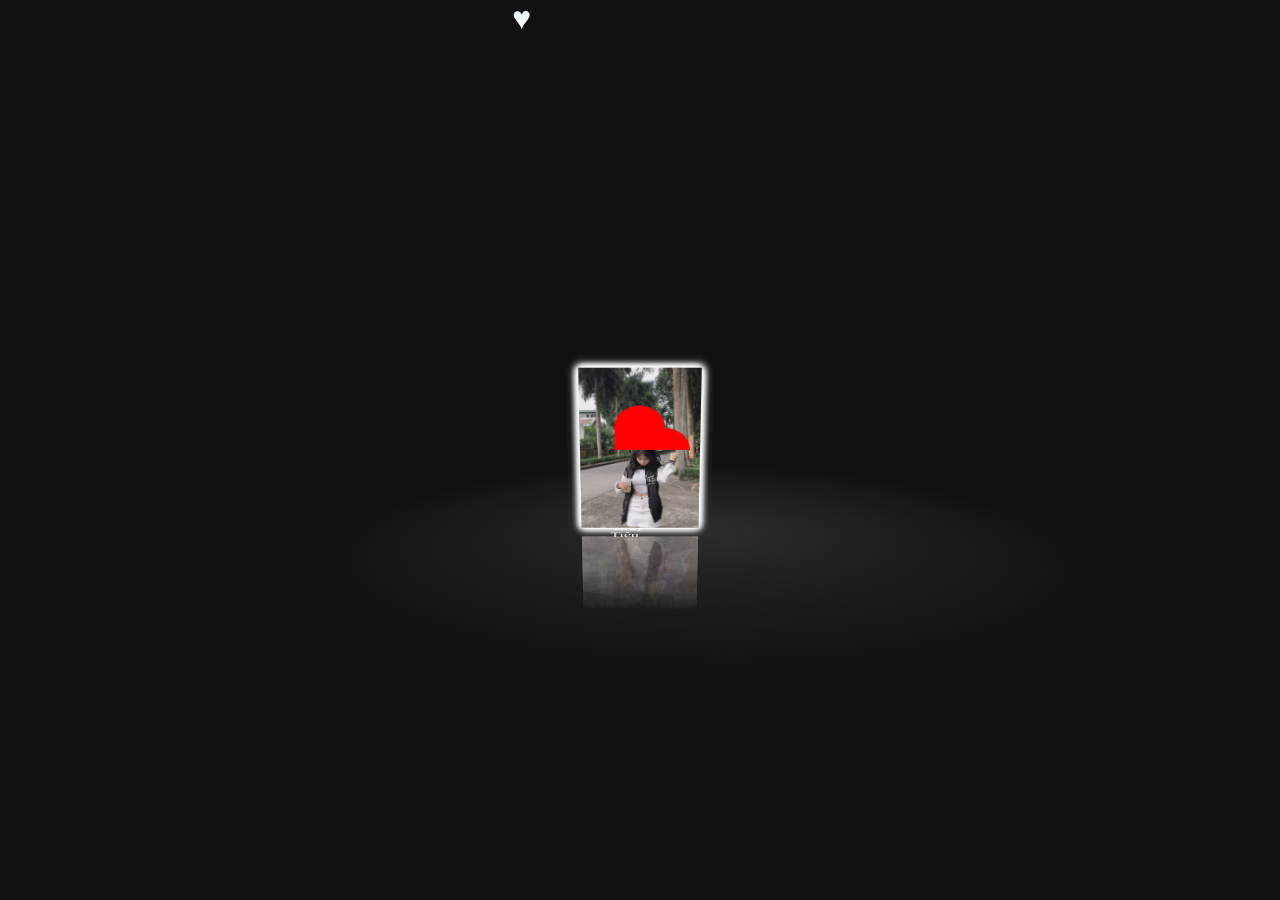
==== index.html @ 094f8781 "1" ====
<!DOCTYPE html>
<html lang="en">
<head>
    <meta charset="UTF-8">
    <meta http-equiv="X-UA-Compatible" content="IE=edge">
    <meta name="viewport" content="width=device-width, initial-scale=1.0">
    <title>3D</title>
    <link rel="stylesheet" href="style.css">
    <link rel="stylesheet" href="kk/style.css">
</head>
<body>
  <h1>&hearts;</h1>
    <div id="drag-container">
        <div id="spin-container">
          <img src="313917660_534639334717517_684444483144527063_n.jpg" alt="">
          <img src="314526393_3421686041477704_3463592475302012432_n.jpg" alt="">
          <img src="314397840_866133041059457_3658124742470328373_n.jpg" alt="">
          <img src="314713399_3204901653156905_486765840469219804_n.jpg" alt="">
          <img src="307848393_1495202407612979_5993955704953670304_n.jpg" alt="">
          <img src="313188644_1191918134735207_8990532734081462527_n.jpg" alt="">
          <div class="heart" id="drag-container"></div>
          <p>Vi Thị Thùy Tiên</p>
        </div>
        <div id="ground"></div>
      </div>
      <div id="music-container"></div>
</body>
<script src="style.js"></script>
</html>
---- style.css ----
*{
    margin: 0;
    padding: 0;
}

html, body {
    height: 100%;
    touch-action: none;
}

body {
    overflow: hidden;
    display: -webkit-box;
    display: -ms-flexbox;
    display: flex;
    background: #111;
    -webkit-perspective: 1000px;
    perspective: 1000px;
    -webkit-transform-style: preserve-3d;
    transform-style: preserve-3d;
}

#drag-container, #spin-container {
    position: relative;
    display: -webkit-box;
    display: -ms-flexbox;
    display: flex;
    margin: auto;
    -webkit-transform-style: preserve-3d;
    transform-style: preserve-3d;
    -webkit-transform: rotateX(-10deg);
    transform: rotateX(-10deg);
}

#drag-container img {
    -webkit-transform-style: preserve-3d;
    transform-style: preserve-3d;
    position: absolute;
    left: 0;
    top: 0;
    width: 100%;
    height: 100%;
    line-height: 200px;
    font-size: 50px;
    text-align: center;
    -webkit-box-shadow: 0 0 8px #fff;
          box-shadow: 0 0 8px #fff;
  -webkit-box-reflect: below 10px linear-gradient(transparent, transparent, #0005);
}

#drag-container img:hover {
    -webkit-box-shadow: 0 0 15px #fffd;
    box-shadow: 0 0 15px #fffd;
-webkit-box-reflect: below 10px linear-gradient(transparent, transparent, #0007);
}

#drag-container p {
    font-family: Serif;
  position: absolute;
  top: 100%;
  left: 50%;
  -webkit-transform: translate(-50%,-50%) rotateX(90deg);
          transform: translate(-50%,-50%) rotateX(90deg);
  color: #fff;
}

#ground {
    width: 900px;
    height: 900px;
    position: absolute;
    top: 100%;
    left: 100%;
    -webkit-transform: translate(-50%,-50%) rotateX(90deg);
          transform: translate(-50%,-50%) rotateX(90deg);
  background: -webkit-radial-gradient(center center, farthest-side , #9993, transparent);
}

#music-container {
    position: absolute;
    top: 0;
    left: 0;
}

@-webkit-keyframes spin {
    from {
        -webkit-transform: rotateY(0deg);
            transform: rotateY(0deg);
    }
    to{
        -webkit-transform: rotateY(360deg);
        transform: rotateY(360deg);
    }
}

@keyframes spin {
    from{
      -webkit-transform: rotateY(0deg);
              transform: rotateY(0deg);
    } to{
      -webkit-transform: rotateY(360deg);
              transform: rotateY(360deg);
    }
  }

  @-webkit-keyframes spinRevert {
    from{
      -webkit-transform: rotateY(360deg);
              transform: rotateY(360deg);
    } to{
      -webkit-transform: rotateY(0deg);
              transform: rotateY(0deg);
    }
  }

  @keyframes spinRevert {
    from{
      -webkit-transform: rotateY(360deg);
              transform: rotateY(360deg);
    } to{
      -webkit-transform: rotateY(0);
              transform: rotateY(0);
    }
  }
---- kk/style.css ----
.back {
    position: fixed;
    padding: 0;
    margin: 0;
    top: 0;
    left: 0;
    width: 100%;
    height: 100%;
    background: white;
    animation-name: backdiv;
    animation-duration: 1s;
  }
  
  .heart {
    position: absolute;
    margin: auto;
    top: 0;
    right: 0;
    bottom: 0;
    left: 0;
    background-color:  red;
    height: 50px;
    width: 50px;
    transform: rotate(45deg);
    animation-name: beat;
    animation-duration: 1s;
    animation-iteration-count: infinite;
  }
  .heart:after {
    background-color: red;
    content: "";
    border-radius: 50%;
    position: absolute;
    width: 50px;
    height: 50px;
    top: 0px;
    left: 25px;
  }
  .heart:before {
    background-color: red;
    content: "";
    border-radius: 50%;
    position: absolute;
    width: 50px;
    height: 50px;
    top: -25px;
    left: 0px;
  }
  @keyframes beat {
    0% {
      transform: scale(1) rotateY(0deg);
    }
    50% {
      transform: scale(0.6) rotateY(180deg);
    }
    100%{
      transform: scale(1) rotateY(360deg);
    } 
  }
  h1{
    position: absolute;
    left: 40%;
    color: aliceblue;
    font-family: Georgia, 'Times New Roman', Times, serif;
  }
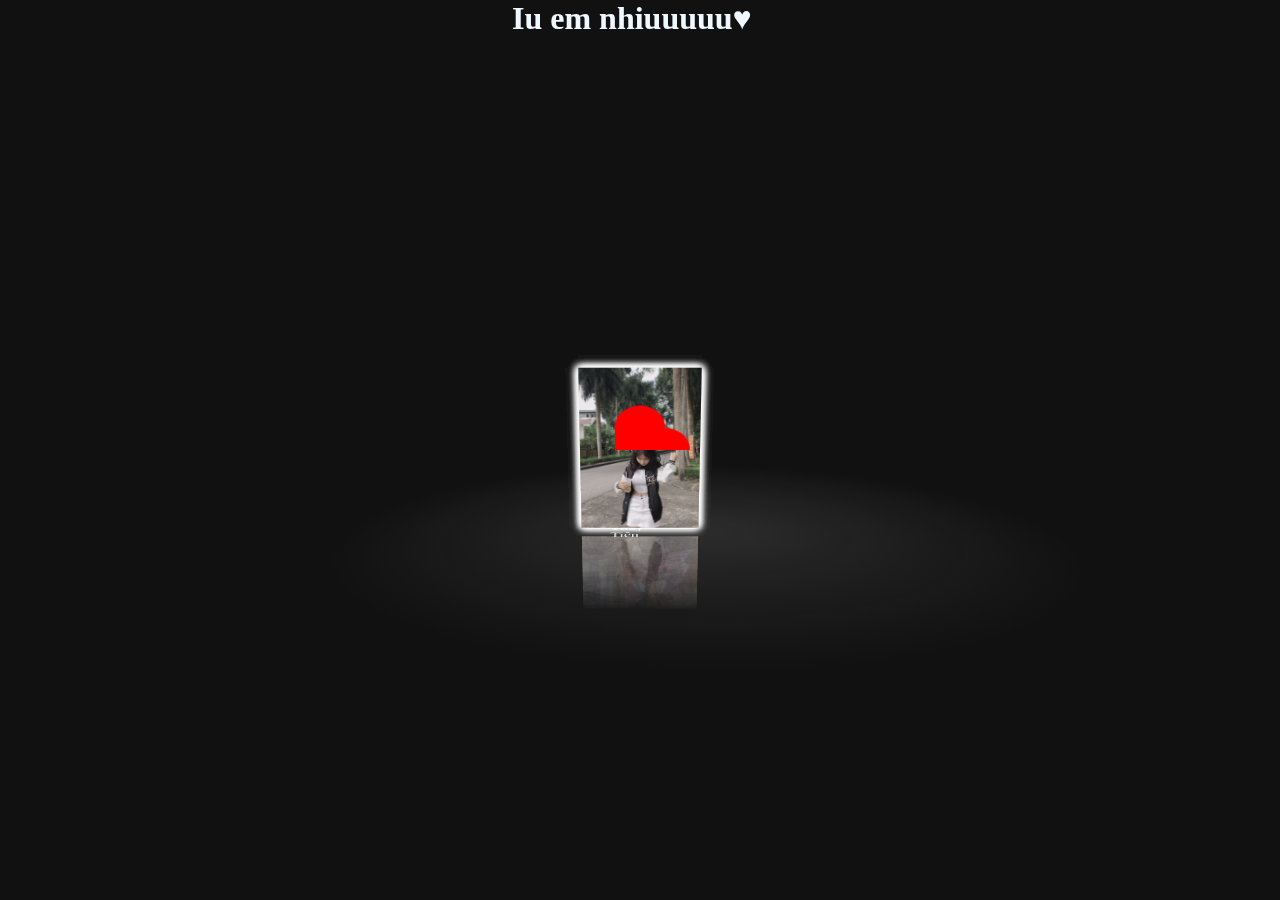
==== commit 85c37a52: "Update index.html" ====
--- a/index.html
+++ b/index.html
@@ -9,7 +9,7 @@
     <link rel="stylesheet" href="kk/style.css">
 </head>
 <body>
-  <h1>&hearts;</h1>
+  <h1>Iu em nhiuuuuu&hearts;</h1>
     <div id="drag-container">
         <div id="spin-container">
           <img src="313917660_534639334717517_684444483144527063_n.jpg" alt="">
@@ -26,4 +26,4 @@
       <div id="music-container"></div>
 </body>
 <script src="style.js"></script>
-</html>+</html>
